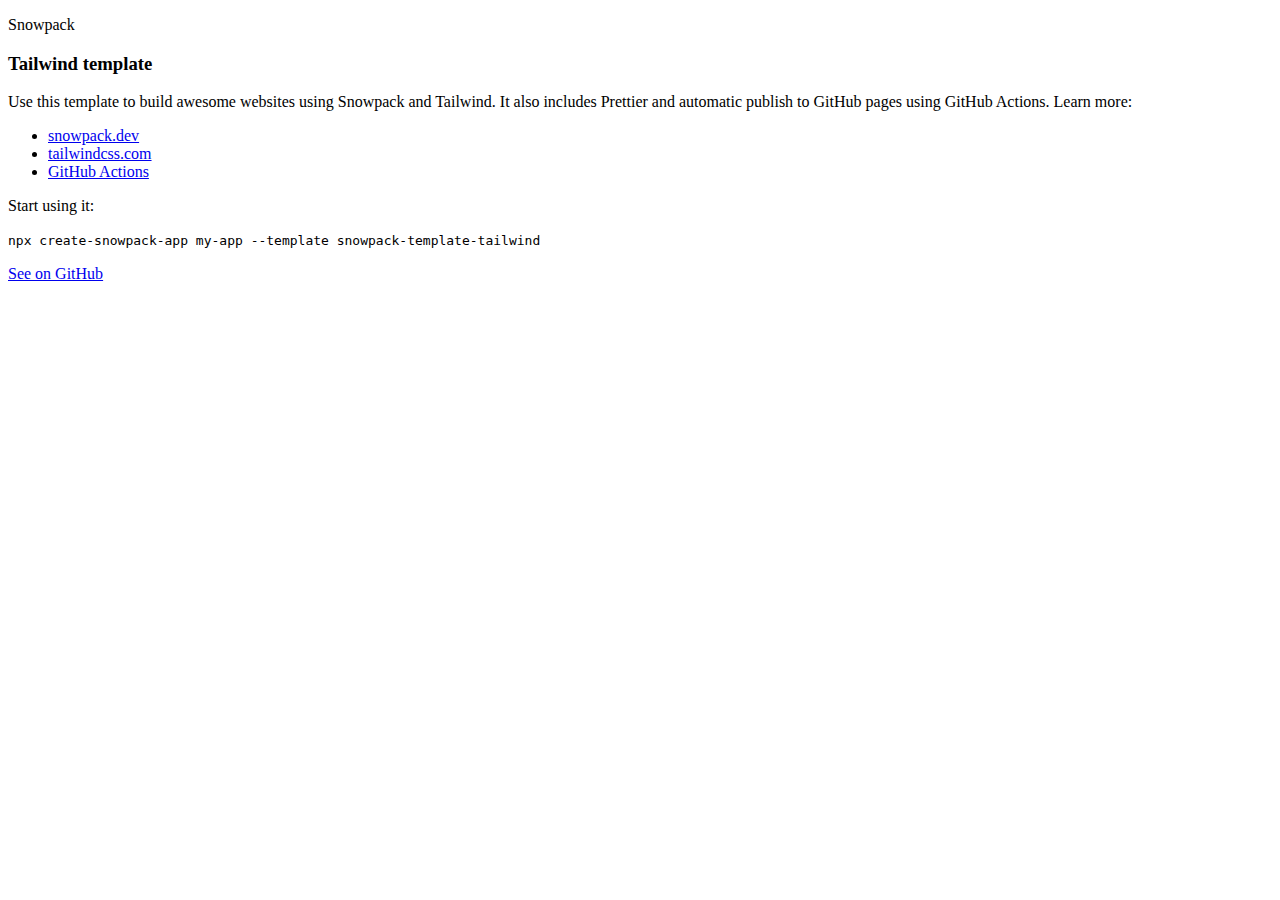
==== public/index.html @ 45240cc4 "initial commit" ====
<!DOCTYPE html>
<html lang="en">
  <head>
    <meta charset="utf-8" />
    <link rel="icon" href="%PUBLIC_URL%/favicon.ico" />
    <meta name="viewport" content="width=device-width, initial-scale=1" />
    <meta
      name="description"
      content="Web site created using create-snowpack-app"
    />
    <!--
      Snowpack will replace %PUBLIC_URL% with the value you have for `baseUrl` in `snowpack.config.js`.
      Make sure to update it with your GitHub Page URL. https://<your-username>.github.io/<your-repo-name>

      More about config options:
      - https://www.snowpack.dev/reference/configuration#buildoptions.baseurl
    -->
    <link
      rel="stylesheet"
      type="text/css"
      href="%PUBLIC_URL%/_dist_/index.css"
    />
    <title>Snowpack & Tailwind App</title>
  </head>
  <body>
    <!--
      This HTML file is a template.

      To begin the development, run `npm start` or `yarn start`.
      To create a production bundle, use `npm run build` or `yarn build`.

      Start modyfing from here.
    -->
    <div class="py-10 max-w-screen-xl mx-auto px-4 sm:px-6 lg:px-8">
      <div class="text-center">
        <p
          class="text-base leading-6 text-indigo-600 font-semibold tracking-wide uppercase"
        >
          Snowpack
        </p>
        <h3
          class="mt-2 text-3xl leading-8 font-extrabold tracking-tight text-gray-900 sm:text-4xl sm:leading-10"
        >
          Tailwind template
        </h3>
        <p class="mt-4 max-w-2xl text-xl leading-7 text-gray-500 mx-auto">
          Use this template to build awesome websites using Snowpack and
          Tailwind. It also includes Prettier and automatic publish to GitHub
          pages using GitHub Actions. Learn more:
        </p>
        <ul
          class="text-xl leading-7 sm:flex justify-around sm:max-w-2xl sm:mx-auto mt-10"
        >
          <li class="my-4 p-4 px-6 bg-gray-300 hover:bg-gray-500">
            <a href="https://snowpack.dev" target="_blank">snowpack.dev</a>
          </li>
          <li class="my-4 p-4 px-6 bg-gray-300 hover:bg-gray-500">
            <a href="https://tailwindcss.com" target="_blank"
              >tailwindcss.com</a
            >
          </li>
          <li class="my-4 p-4 px-6 bg-gray-300 hover:bg-gray-500">
            <a
              href="https://docs.github.com/en/free-pro-team@latest/actions"
              target="_blank"
              >GitHub Actions</a
            >
          </li>
        </ul>
        <p class="mt-14 text-xl leading-7 text-gray-500">Start using it:</p>
        <div class="my-5 bg-gray-800 p-5 text-white">
          <code>
            npx create-snowpack-app my-app --template snowpack-template-tailwind
          </code>
        </div>
        <p class="mt-16 text-xl leading-7 text-gray-500 underline">
          <a href="https://github.com/jonalvarezz/snowpack-template-tailwind"
            >See on GitHub</a
          >
        </p>
      </div>
    </div>

    <!-- Add more scripts here -->
    <script type="module" src="%PUBLIC_URL%/_dist_/index.js"></script>
  </body>
</html>
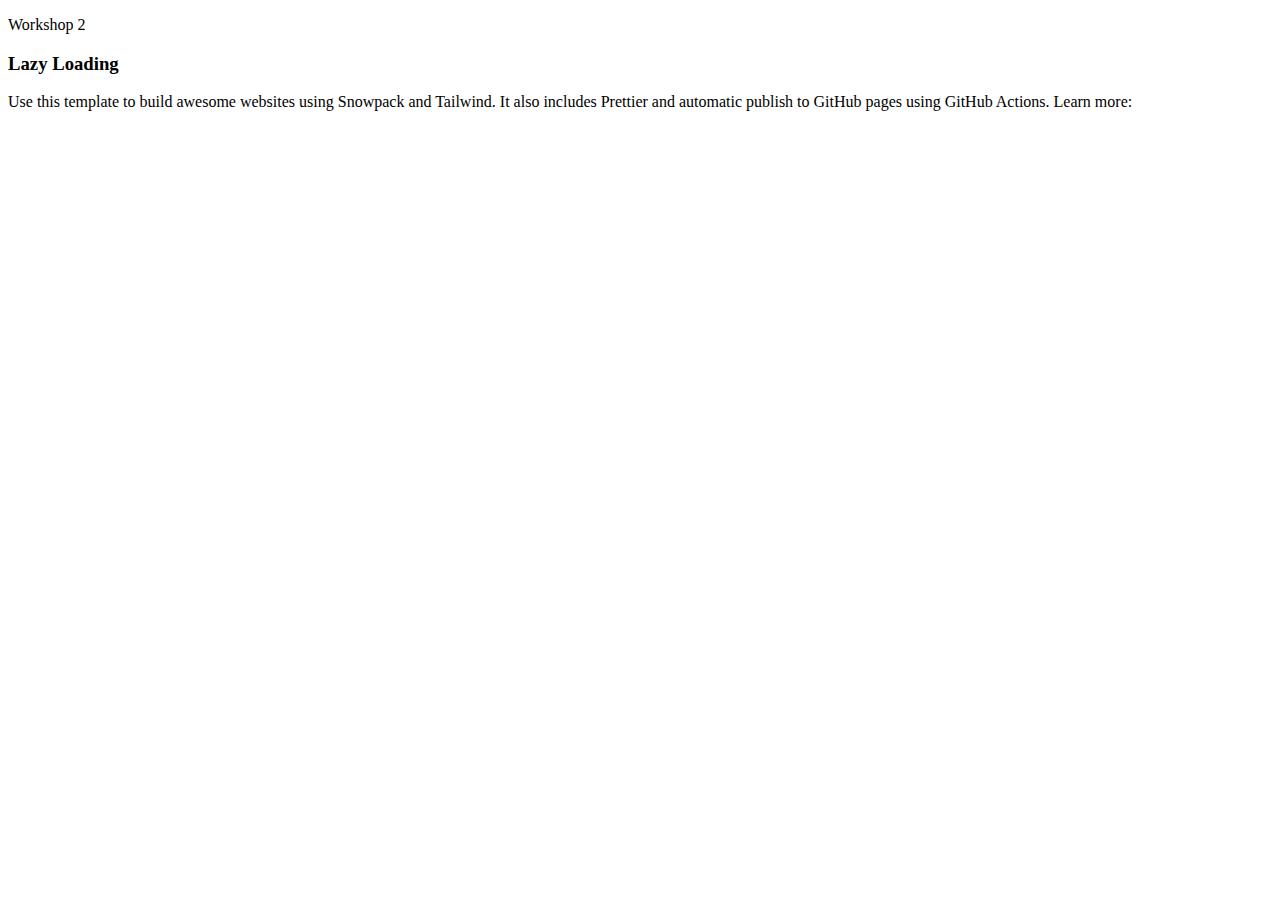
==== commit f8027f6b: "Inicio del repositorio" ====
--- a/public/index.html
+++ b/public/index.html
@@ -1,87 +1,44 @@
 <!DOCTYPE html>
 <html lang="en">
-  <head>
+
+<head>
     <meta charset="utf-8" />
     <link rel="icon" href="%PUBLIC_URL%/favicon.ico" />
     <meta name="viewport" content="width=device-width, initial-scale=1" />
-    <meta
-      name="description"
-      content="Web site created using create-snowpack-app"
-    />
-    <!--
-      Snowpack will replace %PUBLIC_URL% with the value you have for `baseUrl` in `snowpack.config.js`.
-      Make sure to update it with your GitHub Page URL. https://<your-username>.github.io/<your-repo-name>
+    <meta name="description" content="Web site created using create-snowpack-app" />
+    <link rel="stylesheet" type="text/css" href="%PUBLIC_URL%/_dist_/index.css" />
+    <title>Lazy Loading</title>
+</head>
 
-      More about config options:
-      - https://www.snowpack.dev/reference/configuration#buildoptions.baseurl
-    -->
-    <link
-      rel="stylesheet"
-      type="text/css"
-      href="%PUBLIC_URL%/_dist_/index.css"
-    />
-    <title>Snowpack & Tailwind App</title>
-  </head>
-  <body>
-    <!--
-      This HTML file is a template.
+<body>
+    <div class="py-10 max-w-screen-xl mx-auto px-4 sm:px-6 lg:px-8">
+        <div class="text-center">
+            <p class="text-base leading-6 text-indigo-600 font-semibold tracking-wide uppercase">
+                Workshop 2
+            </p>
 
-      To begin the development, run `npm start` or `yarn start`.
-      To create a production bundle, use `npm run build` or `yarn build`.
+            <h3 class="mt-2 text-3xl leading-8 font-extrabold tracking-tight text-gray-900 sm:text-4xl sm:leading-10">
+                Lazy Loading
+            </h3>
 
-      Start modyfing from here.
-    -->
-    <div class="py-10 max-w-screen-xl mx-auto px-4 sm:px-6 lg:px-8">
-      <div class="text-center">
-        <p
-          class="text-base leading-6 text-indigo-600 font-semibold tracking-wide uppercase"
-        >
-          Snowpack
-        </p>
-        <h3
-          class="mt-2 text-3xl leading-8 font-extrabold tracking-tight text-gray-900 sm:text-4xl sm:leading-10"
-        >
-          Tailwind template
-        </h3>
-        <p class="mt-4 max-w-2xl text-xl leading-7 text-gray-500 mx-auto">
-          Use this template to build awesome websites using Snowpack and
-          Tailwind. It also includes Prettier and automatic publish to GitHub
-          pages using GitHub Actions. Learn more:
-        </p>
-        <ul
-          class="text-xl leading-7 sm:flex justify-around sm:max-w-2xl sm:mx-auto mt-10"
-        >
-          <li class="my-4 p-4 px-6 bg-gray-300 hover:bg-gray-500">
-            <a href="https://snowpack.dev" target="_blank">snowpack.dev</a>
-          </li>
-          <li class="my-4 p-4 px-6 bg-gray-300 hover:bg-gray-500">
-            <a href="https://tailwindcss.com" target="_blank"
-              >tailwindcss.com</a
-            >
-          </li>
-          <li class="my-4 p-4 px-6 bg-gray-300 hover:bg-gray-500">
-            <a
-              href="https://docs.github.com/en/free-pro-team@latest/actions"
-              target="_blank"
-              >GitHub Actions</a
-            >
-          </li>
-        </ul>
-        <p class="mt-14 text-xl leading-7 text-gray-500">Start using it:</p>
-        <div class="my-5 bg-gray-800 p-5 text-white">
-          <code>
-            npx create-snowpack-app my-app --template snowpack-template-tailwind
-          </code>
+            <p class="mt-4 max-w-2xl text-xl leading-7 text-gray-500 mx-auto">
+                Use this template to build awesome websites using Snowpack and Tailwind. It also includes Prettier and automatic publish to GitHub pages using GitHub Actions. Learn more:
+            </p>
+
+            <div id="imagenes">
+                <div class="p-4">
+                    <img class="mx-auto" width="320" src="https://randomfox.ca/images/2.jpg" alt="" />
+                </div>
+                <div class="p-4">
+                    <img class="mx-auto" width="320" src="https://randomfox.ca/images/22.jpg" alt="" />
+                </div>
+            </div>
+
         </div>
-        <p class="mt-16 text-xl leading-7 text-gray-500 underline">
-          <a href="https://github.com/jonalvarezz/snowpack-template-tailwind"
-            >See on GitHub</a
-          >
-        </p>
-      </div>
     </div>
 
     <!-- Add more scripts here -->
     <script type="module" src="%PUBLIC_URL%/_dist_/index.js"></script>
-  </body>
-</html>
+</body>
+
+</html>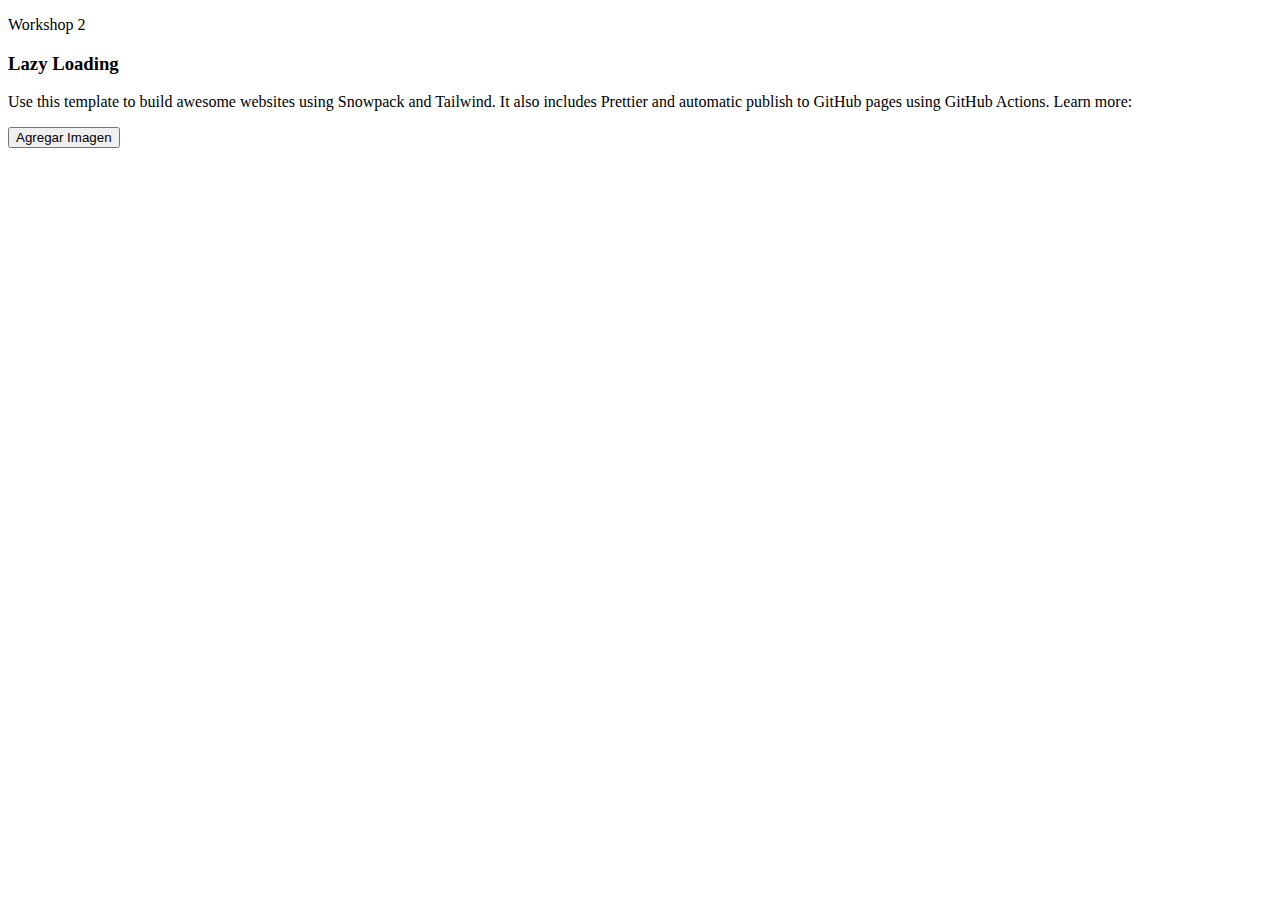
==== commit 5e9ceb4f: "Creando Imagenes con JavaScript" ====
--- a/public/index.html
+++ b/public/index.html
@@ -25,13 +25,8 @@
                 Use this template to build awesome websites using Snowpack and Tailwind. It also includes Prettier and automatic publish to GitHub pages using GitHub Actions. Learn more:
             </p>
 
+            <button class="p-3">Agregar Imagen</button>
             <div id="imagenes">
-                <div class="p-4">
-                    <img class="mx-auto" width="320" src="https://randomfox.ca/images/2.jpg" alt="" />
-                </div>
-                <div class="p-4">
-                    <img class="mx-auto" width="320" src="https://randomfox.ca/images/22.jpg" alt="" />
-                </div>
             </div>
 
         </div>
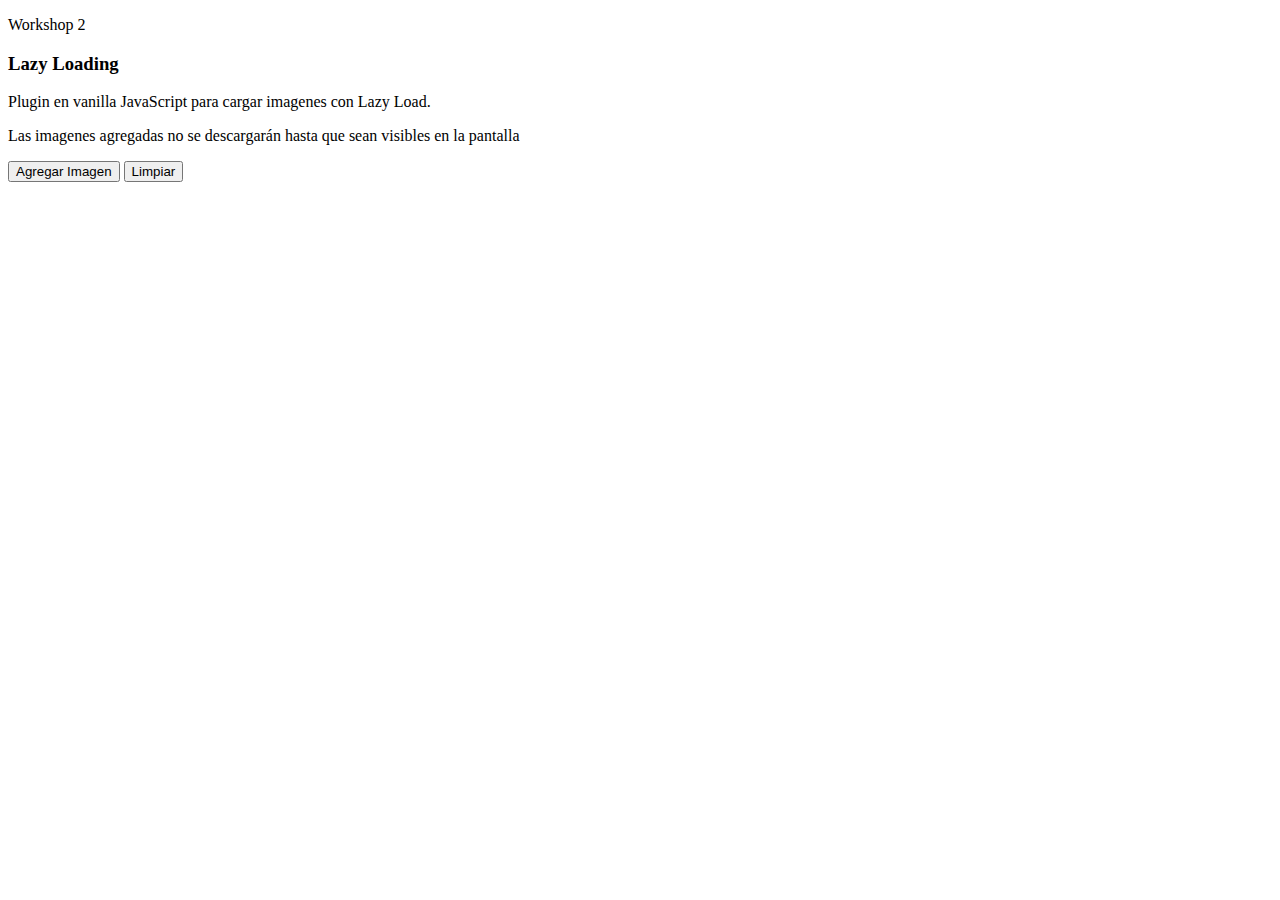
==== commit b563022d: "Final del proyecto" ====
--- a/public/index.html
+++ b/public/index.html
@@ -22,10 +22,15 @@
             </h3>
 
             <p class="mt-4 max-w-2xl text-xl leading-7 text-gray-500 mx-auto">
-                Use this template to build awesome websites using Snowpack and Tailwind. It also includes Prettier and automatic publish to GitHub pages using GitHub Actions. Learn more:
+                Plugin en vanilla JavaScript para cargar imagenes con Lazy Load.
             </p>
 
-            <button class="p-3">Agregar Imagen</button>
+            <p class="mt-4 max-w-2xl text-xl leading-7 text-gray-500 mx-auto">
+                Las imagenes agregadas no se descargarán hasta que sean visibles en la pantalla
+            </p>
+
+            <button>Agregar Imagen</button>
+            <button type="button">Limpiar</button>
             <div id="imagenes">
             </div>
 
